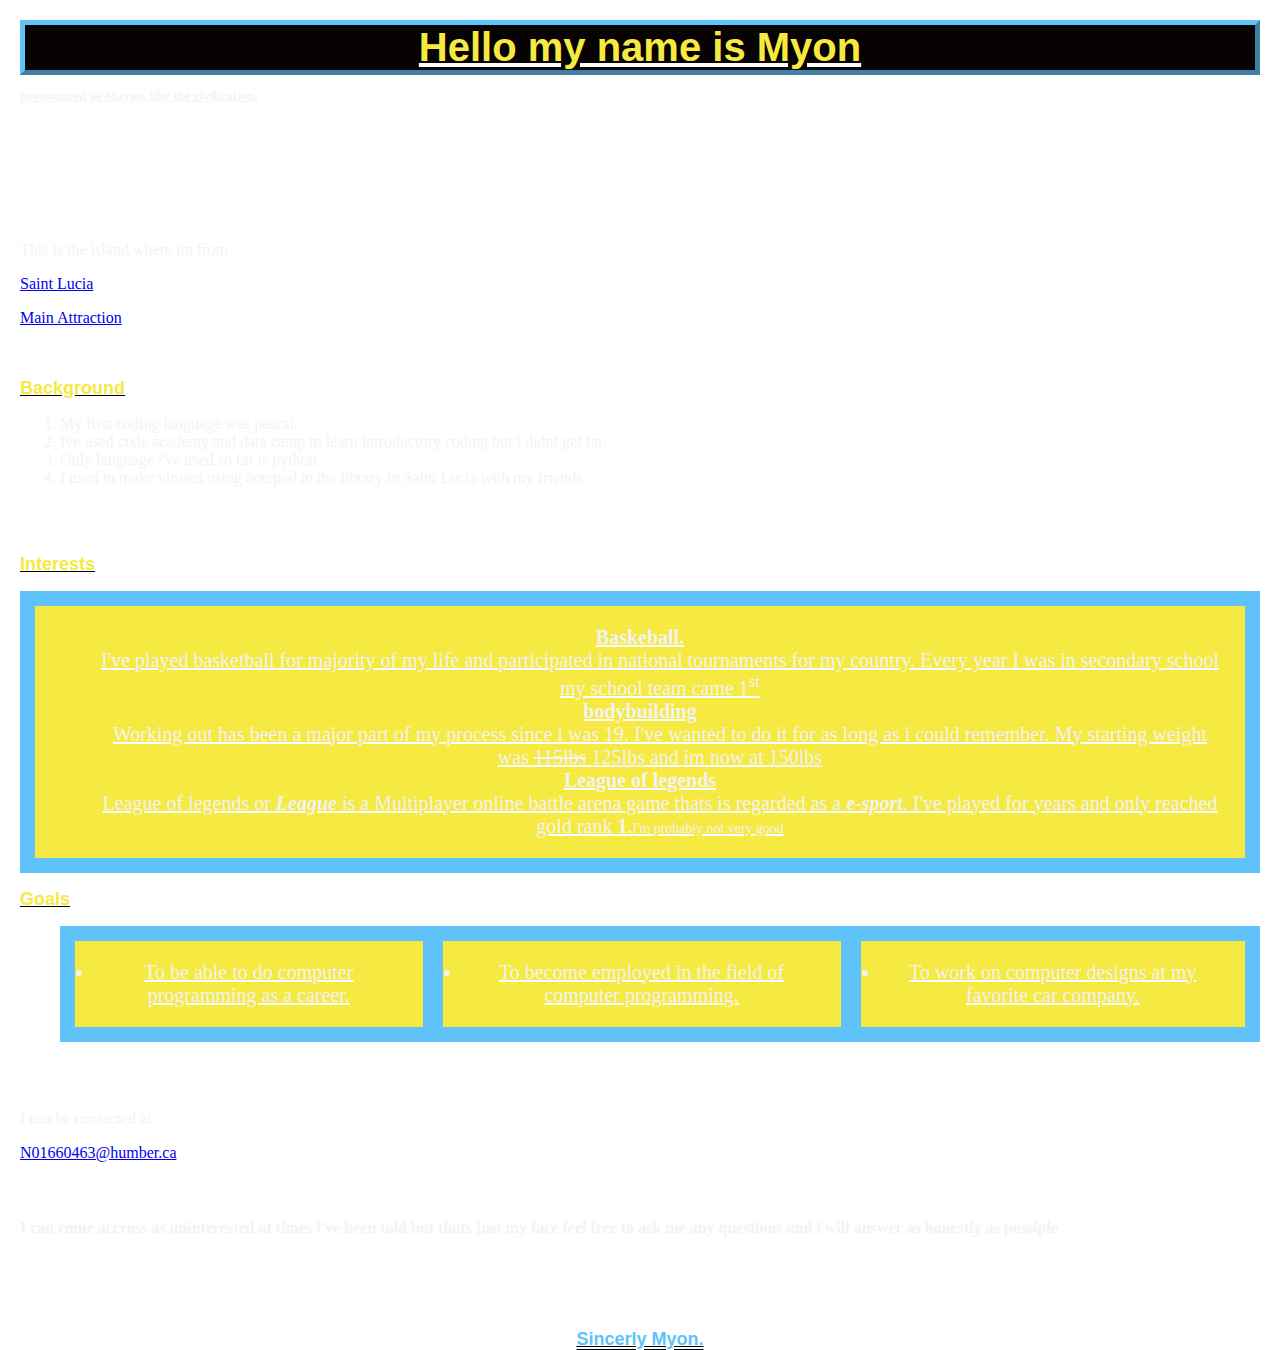
==== index.html @ 42412fe5 "s" ====
<!DOCTYPE html>

<head>
   <meta charset="UTF-8">
   <meta name="viewport" content="width=device-width, initial-scale=1.0">
   
<title>Getting to know me</title>

<link rel="stylesheet" href="style.css">


</head>

  
   <body>



<div class="core">


    <header class="title">Hello my name is Myon</header>
      <h3 class="smtext">pronounced as Mayan, like the civilization.</h3>

      <br></br>
      <br></br>
               <main>
      <br></br>      



      <p>This is the island where im from<nav><a href="http://www.stlucia.org/en/">Saint Lucia</a></p>
         <nav><a href="lucia.html">Main Attraction</a></nav>
            
         


      <br></br>                  
                  <h2>Background</h2>
                     <ol>
                      <li>My first coding language was pascal.</li>
                         <li>Ive used code academy and data camp to learn introductory coding but i didnt get far.</li>
                           <li>Only language i've used so far is python.</li>
                              <li>I used to make viruses using notepad in the library in Saint Lucia with my friends.</li>
                     </ol>
               </main>
   <br></br>
                <h2>Interests</h2>
                


                <dl>
                  <div class="flex-container">
                   <div class="flex-item">
                     <dt><strong>Baskeball.</strong></dt>
                     <dd>I've played basketball for majority of my life and participated in national tournaments for my country. Every year I was in secondary school my school team came 1<sup>st</sup> </dd>
                      <dt><strong>bodybuilding</strong></dt>
                       <dd>Working out has been a major part of my process since i was 19. I've wanted to do it for as long as i could remember. My starting weight was <del>115lbs</del> <ins>125lbs</ins> and im now at <ins>150lbs</ins></dd>
                        <dt><strong>League of legends</strong></dt>
                         <dd>League of legends or <em><b>League</b></em> is a Multiplayer online battle arena game thats is regarded as a <em><b>e-sport</b></em>. I've played for years and only reached gold rank <b>1</b>.<small><small>I'm probably not very good</small></small></dd>
                           </div>
                        </div>
                   </dl>
   


                   <h2>Goals</h2>

                   <ul>
                        <div class="flex-container">
                            <div class="flex-item"><li>To be able to do computer programming as a career.</li></div>
                              <div class="flex-item"><li>To become employed in the field of computer programming.</li></div>
                                 <div class="flex-item"><li>To work on computer designs at my favorite car company.</li></div>
                      </div>
                  </ul>


   <br></br>


                 <p>I can be contacted at:</p> <nav><a href="https://www.microsoft.com/en-us/?ranMID=36509&ranEAID=PqGoi0DnEyQ&ranSiteID=PqGoi0DnEyQ-Dd4bcc1bw3WGCAEM8YX2Uw&epi=PqGoi0DnEyQ-Dd4bcc1bw3WGCAEM8YX2Uw&irgwc=1&OCID=AIDcmm549zy227_aff_7814_1243925&tduid=%28ir__cza26nou29kfdmdugi22oezymm2xdrfqpmvu0cbk00%29%287814%29%281243925%29%28PqGoi0DnEyQ-Dd4bcc1bw3WGCAEM8YX2Uw%29%28%29&irclickid=_cza26nou29kfdmdugi22oezymm2xdrfqpmvu0cbk00">N01660463@humber.ca</a></nav>


<br></br>


                 <h4>I can come accross as uninterested at times i've been told but thats just my face feel free to ask me any questions and i will answer as honestly as possiple</h4>
<br></br>
  
</div>

   </body>

<div class="content"></div>
<footer>
   <h2 class="foot">Sincerly Myon.</h2>
</footer>
</div>

</html>
---- style.css ----
.code-block {
    width: 100%;}
h2{font-family: 'Gill Sans', 'Gill Sans MT', Calibri, 'Trebuchet MS', sans-serif, Haettenschweiler, 'Arial Narrow Bold', sans-serif;
    font-size: large;
    color: rgb(245, 233, 66);
    text-decoration: underline;
    text-decoration-color: black;}
    .info{font-size: larger;color: aqua;}
    .title{border:5px outset #5fc2f8;
        background-color: rgb(7, 2, 3);
        text-align: center;
        text-emphasis: bold;
        font-size: 40px;
        color: rgb(245, 233, 66);
        font-family:'Gill Sans', 'Gill Sans MT', Calibri, 'Trebuchet MS', sans-serif;
        font-weight: 800;
        text-decoration: underline;
        text-decoration-color: white;}
    .smtext{text-decoration: underline; 
            font-size: small;}
    .foot{text-align: center;
            text-decoration-style: double;
            color: #5fc2f8;
            text-emphasis: bold;}
    .flex-container {
                display: flex; 
                justify-content: space-around; 
                align-items: center; 
                padding: 5px; 
                background: #5fc2f8; 
              }
            
    .flex-item {
                    background-color: rgb(245, 233, 66);
                    border: 3px solid #0b0202 outset #5fc2f8 ; 
                    padding: 20px; 
                    margin: 10px; 
                    text-decoration: underline;
                    text-decoration-color: white;
                    font-size: 20px;
                    text-align: center;
                    flex-grow: 1; }
    body, html{
                            margin: 0;
                            padding: 0;
                            height: 100%;}
                        
                        
    body{
                        
                                    background-image: url('IMG_7293.jpg');
                            
                                    height: 100%;
                                    
                                    background-position: center;
                                    background-repeat: no-repeat;
                                    background-size: cover;
                                    
                                    position: relative
                                    
                                 }
                        
                        
    .core{
                            
                                            position: relative;
                                            
                                            padding: 20px;
                                            
                                            color: rgb(243, 243, 243);}      
    .container {
                                                    width: 100%;
                                                    max-width: 100%; 
                                                    margin: 0 auto;
                                                    padding: 0 20px;
                                                }
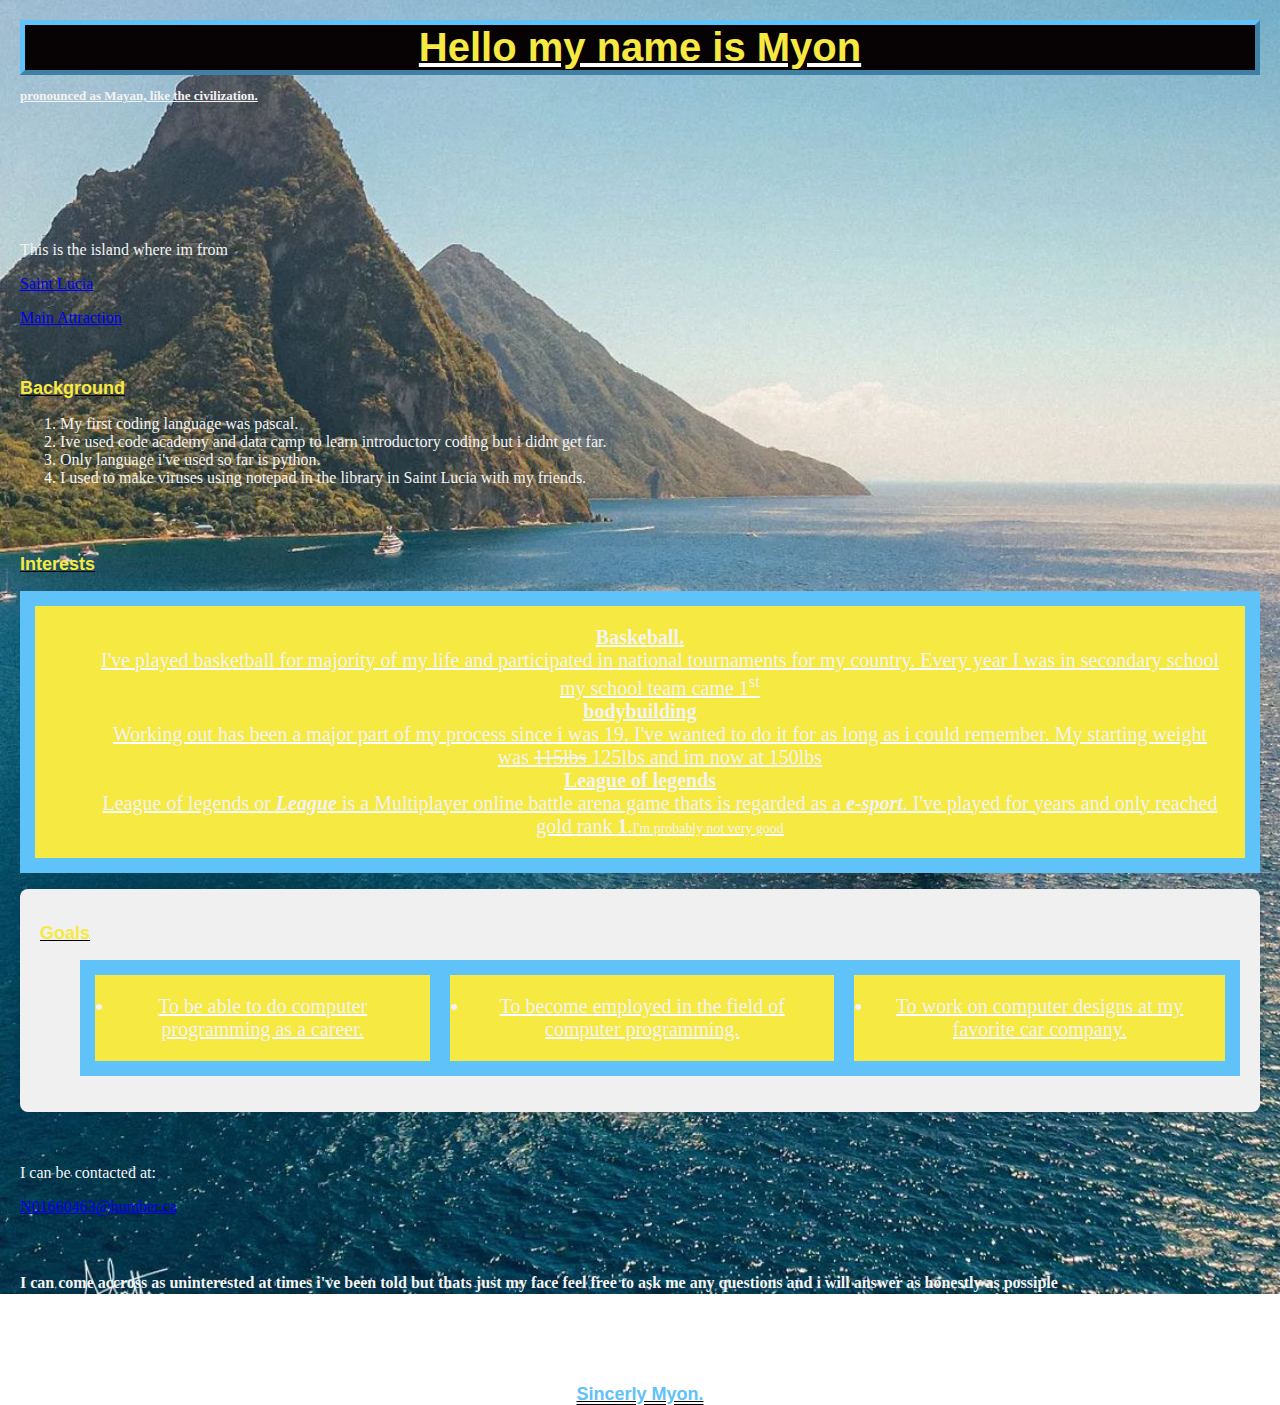
==== commit 2e5ff31c: "Update index.html" ====
--- a/index.html
+++ b/index.html
@@ -63,7 +63,7 @@
                    </dl>
    
 
-
+<div class="sidebar">
                    <h2>Goals</h2>
 
                    <ul>
@@ -73,7 +73,7 @@
                                  <div class="flex-item"><li>To work on computer designs at my favorite car company.</li></div>
                       </div>
                   </ul>
-
+                </div>
 
    <br></br>
 
--- a/style.css
+++ b/style.css
@@ -73,4 +73,17 @@
                                                     max-width: 100%; 
                                                     margin: 0 auto;
                                                     padding: 0 20px;
-                                                } +                                                } 
+                                                .sidebar {
+                                                    flex: 1;
+                                                    background-color: #f0f0f0;
+                                                    padding: 20px;
+                                                    border-radius: 8px;
+                                                    box-shadow: 0 0 10px rgba(0, 0, 0, 0.1);
+                                                }
+                                                .sidebar {
+                                                    flex: 1;
+                                                    background-color: #f0f0f0;
+                                                    padding: 20px;
+                                                    border-radius: 8px;
+                                                    box-shadow: 0 0 10px rgba(0, 0, 0, 0.1);}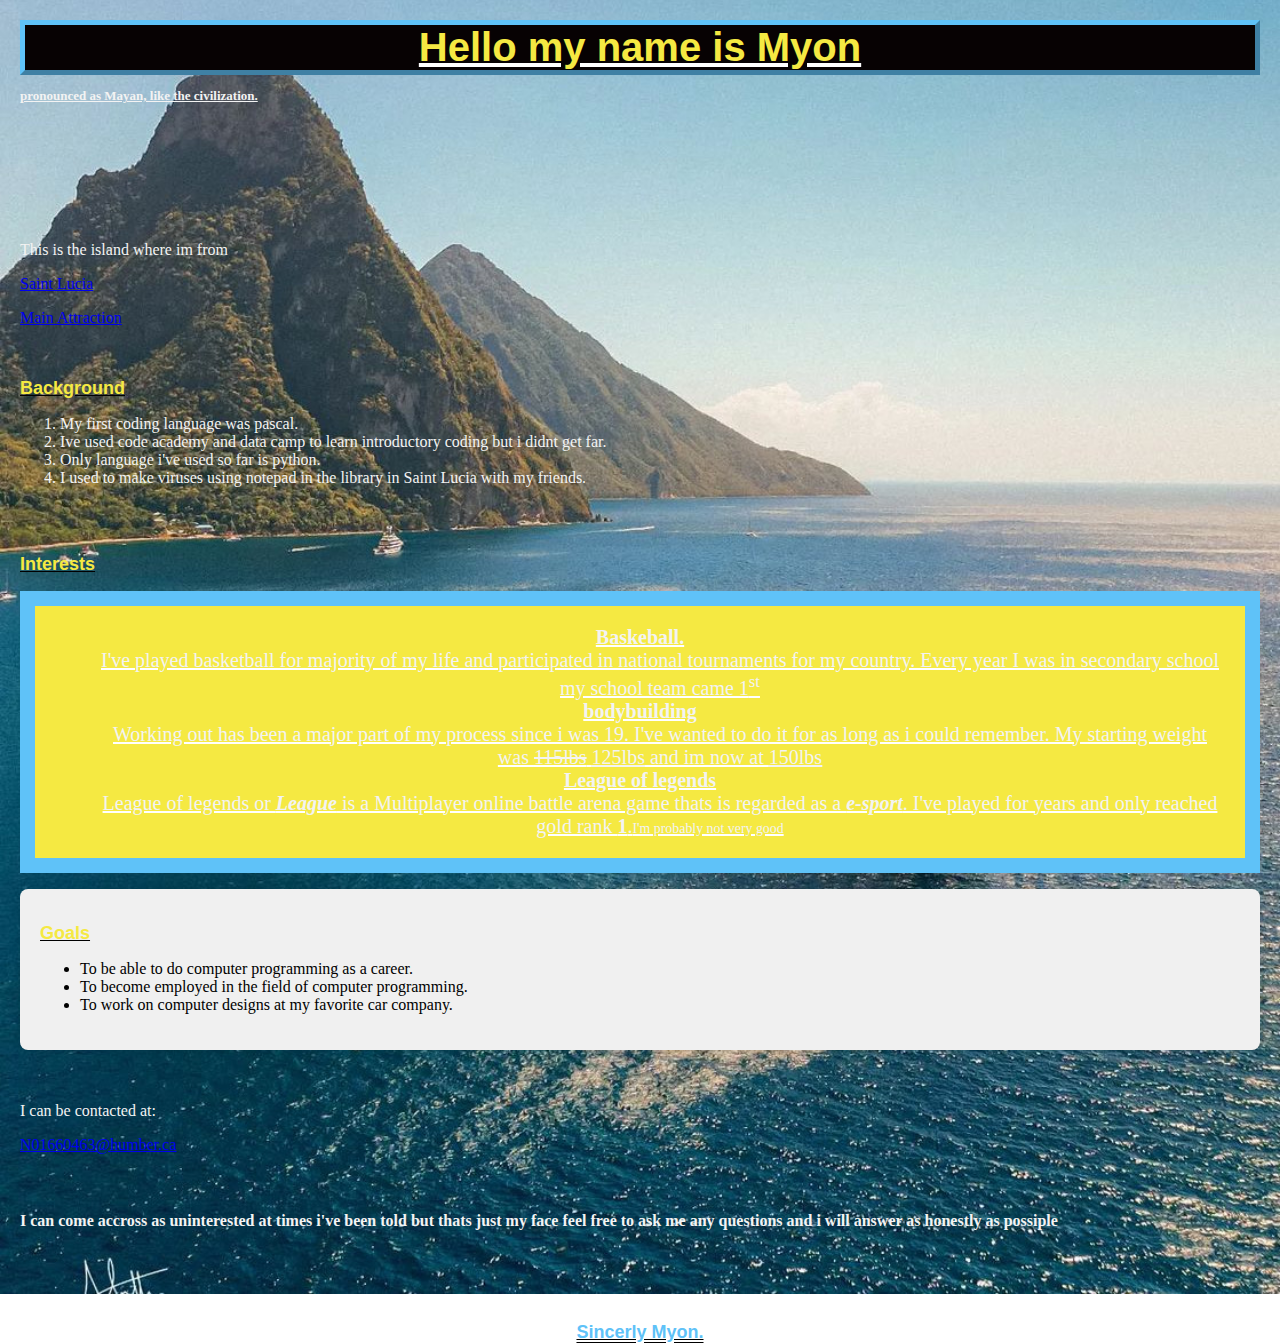
==== commit 1c038977: "s" ====
--- a/index.html
+++ b/index.html
@@ -67,11 +67,11 @@
                    <h2>Goals</h2>
 
                    <ul>
-                        <div class="flex-container">
-                            <div class="flex-item"><li>To be able to do computer programming as a career.</li></div>
-                              <div class="flex-item"><li>To become employed in the field of computer programming.</li></div>
-                                 <div class="flex-item"><li>To work on computer designs at my favorite car company.</li></div>
-                      </div>
+                        
+                            <li>To be able to do computer programming as a career.</li>
+                              <li>To become employed in the field of computer programming.</li>
+                                 <li>To work on computer designs at my favorite car company.</li>
+                      
                   </ul>
                 </div>
 
--- a/style.css
+++ b/style.css
@@ -80,6 +80,7 @@
                                                     padding: 20px;
                                                     border-radius: 8px;
                                                     box-shadow: 0 0 10px rgba(0, 0, 0, 0.1);
+                                                    color: black;
                                                 }
                                                 .sidebar {
                                                     flex: 1;
